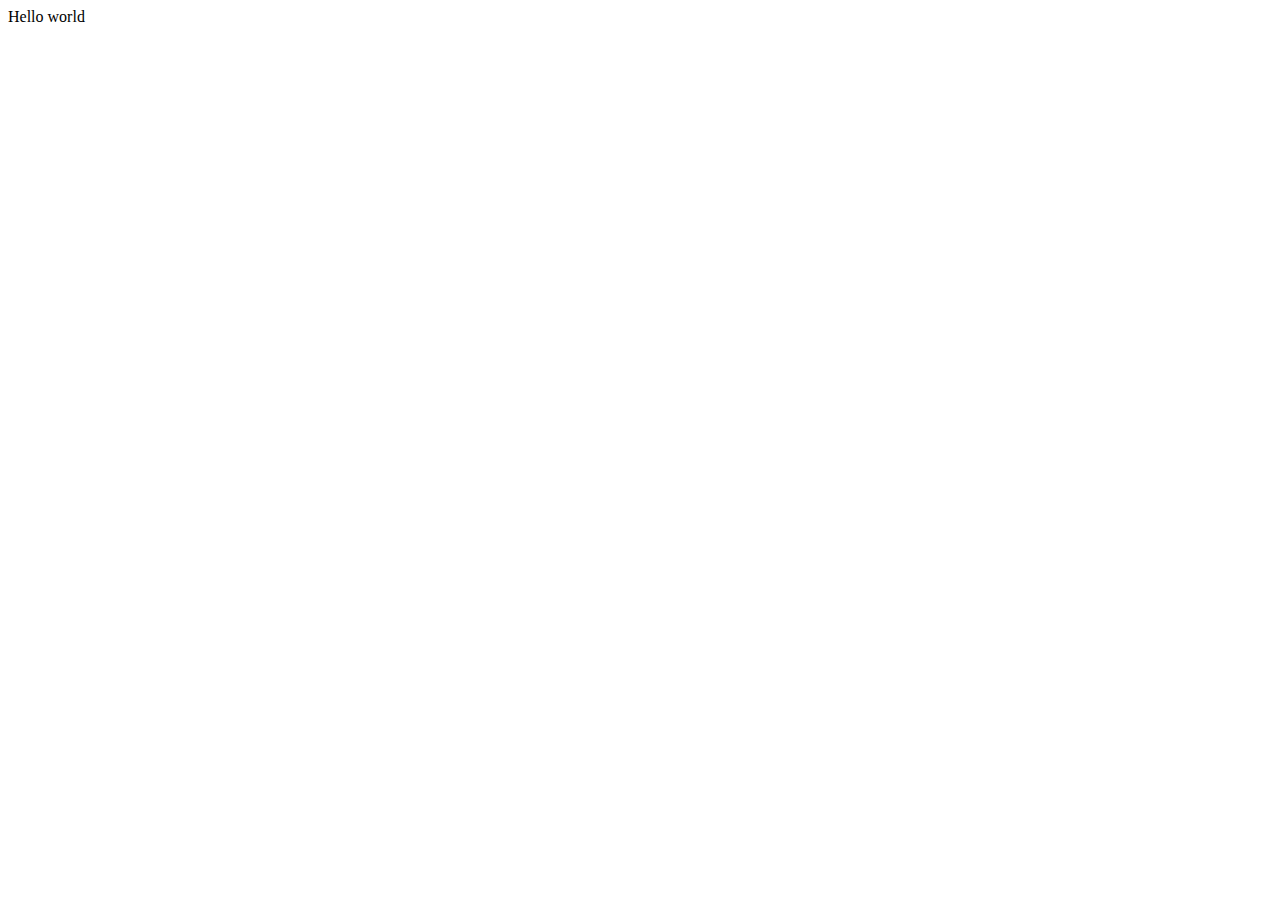
==== index.html @ 5987481b "Initial commit" ====
<!DOCTYPE html>
<html>

<head>
  <meta charset="utf-8">
  <meta name="viewport" content="width=device-width">
  <title>replit</title>
  <link href="style.css" rel="stylesheet" type="text/css" />
</head>

<body>
  Hello world
  <script src="script.js"></script>

  <!--
  This script places a badge on your repl's full-browser view back to your repl's cover
  page. Try various colors for the theme: dark, light, red, orange, yellow, lime, green,
  teal, blue, blurple, magenta, pink!
  -->
  <script src="https://replit.com/public/js/replit-badge-v2.js" theme="dark" position="bottom-right"></script>
</body>

</html>
---- style.css ----
html {
  height: 100%;
  width: 100%;
}
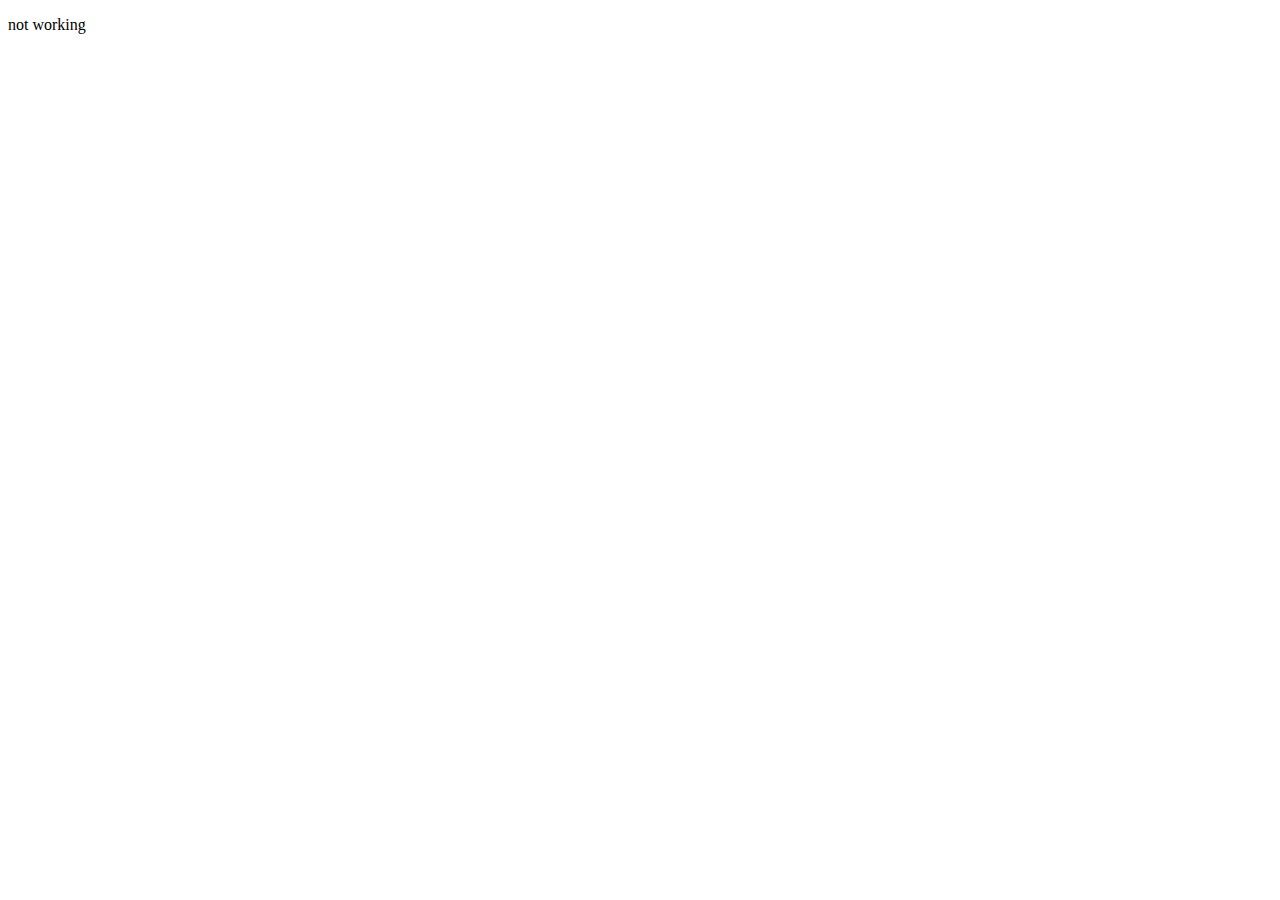
==== commit 990dd162: "edited index.html" ====
--- a/index.html
+++ b/index.html
@@ -9,15 +9,7 @@
 </head>
 
 <body>
-  Hello world
-  <script src="script.js"></script>
-
-  <!--
-  This script places a badge on your repl's full-browser view back to your repl's cover
-  page. Try various colors for the theme: dark, light, red, orange, yellow, lime, green,
-  teal, blue, blurple, magenta, pink!
-  -->
-  <script src="https://replit.com/public/js/replit-badge-v2.js" theme="dark" position="bottom-right"></script>
+  <p>not working</p>
 </body>
 
 </html>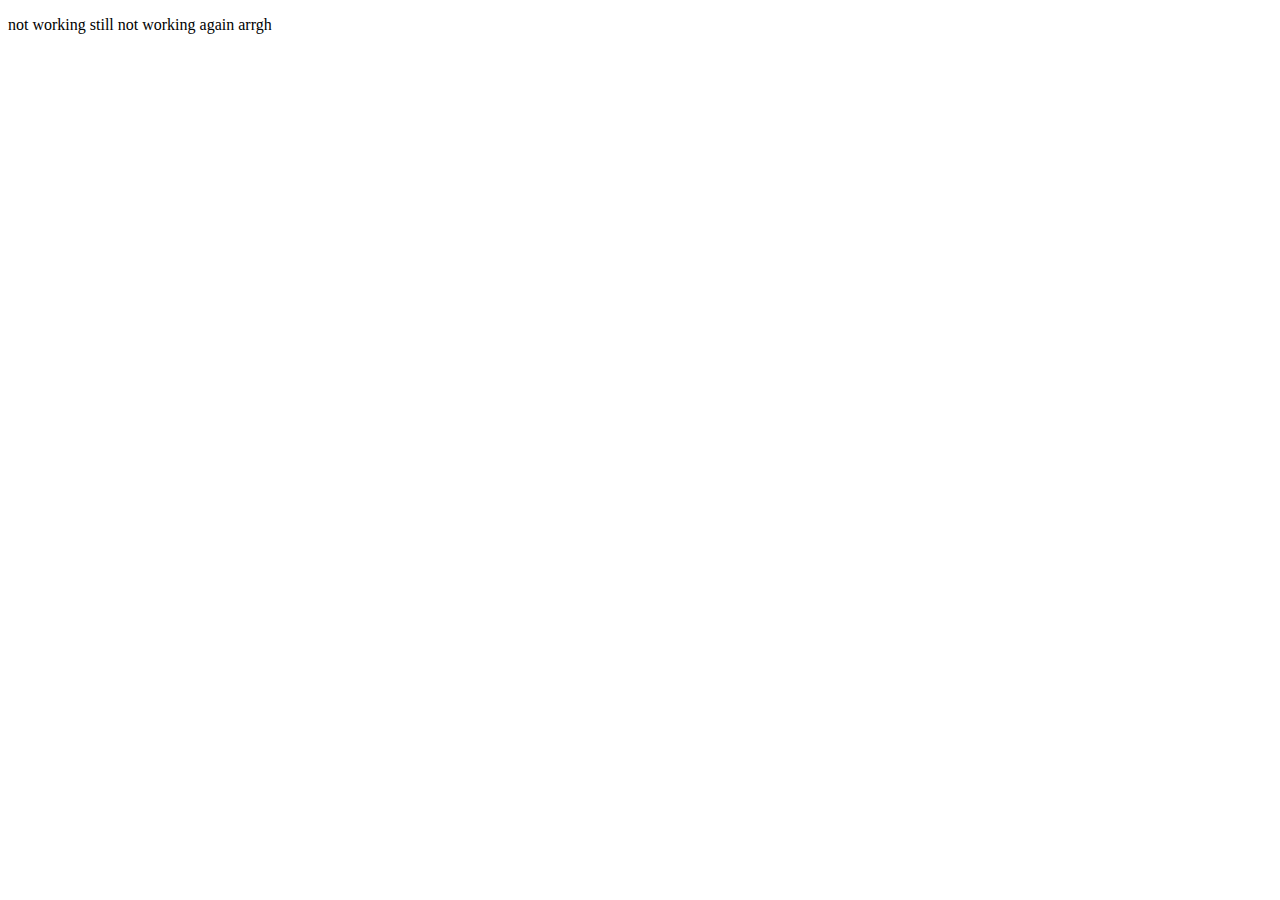
==== commit fdb2b686: "edited paragraph tag" ====
--- a/index.html
+++ b/index.html
@@ -9,7 +9,7 @@
 </head>
 
 <body>
-  <p>not working</p>
+  <p>not working still not working again arrgh</p>
 </body>
 
 </html>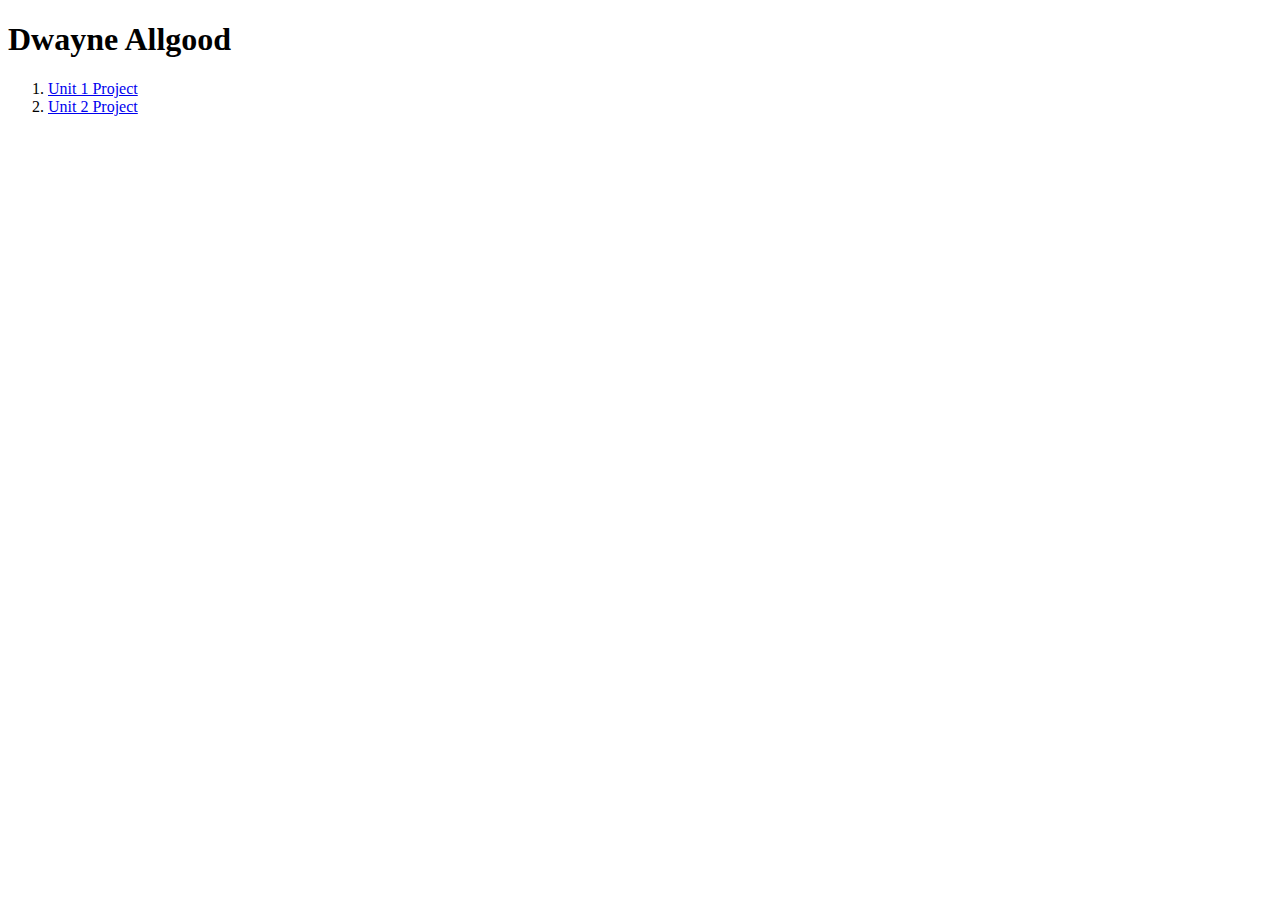
==== commit 83130a81: "Edited index.html. Added H1 heading and ol tag with nested li items." ====
--- a/index.html
+++ b/index.html
@@ -9,7 +9,14 @@
 </head>
 
 <body>
-  <p>not working still not working again arrgh</p>
+  
+  <h1>Dwayne Allgood</h1>
+  
+  <ol>
+    <li><a href="unit1/index.html">Unit 1 Project</a></li>
+    <li><a href="unit2/index.html">Unit 2 Project</a></li>
+  </ol>
+  
 </body>
 
 </html>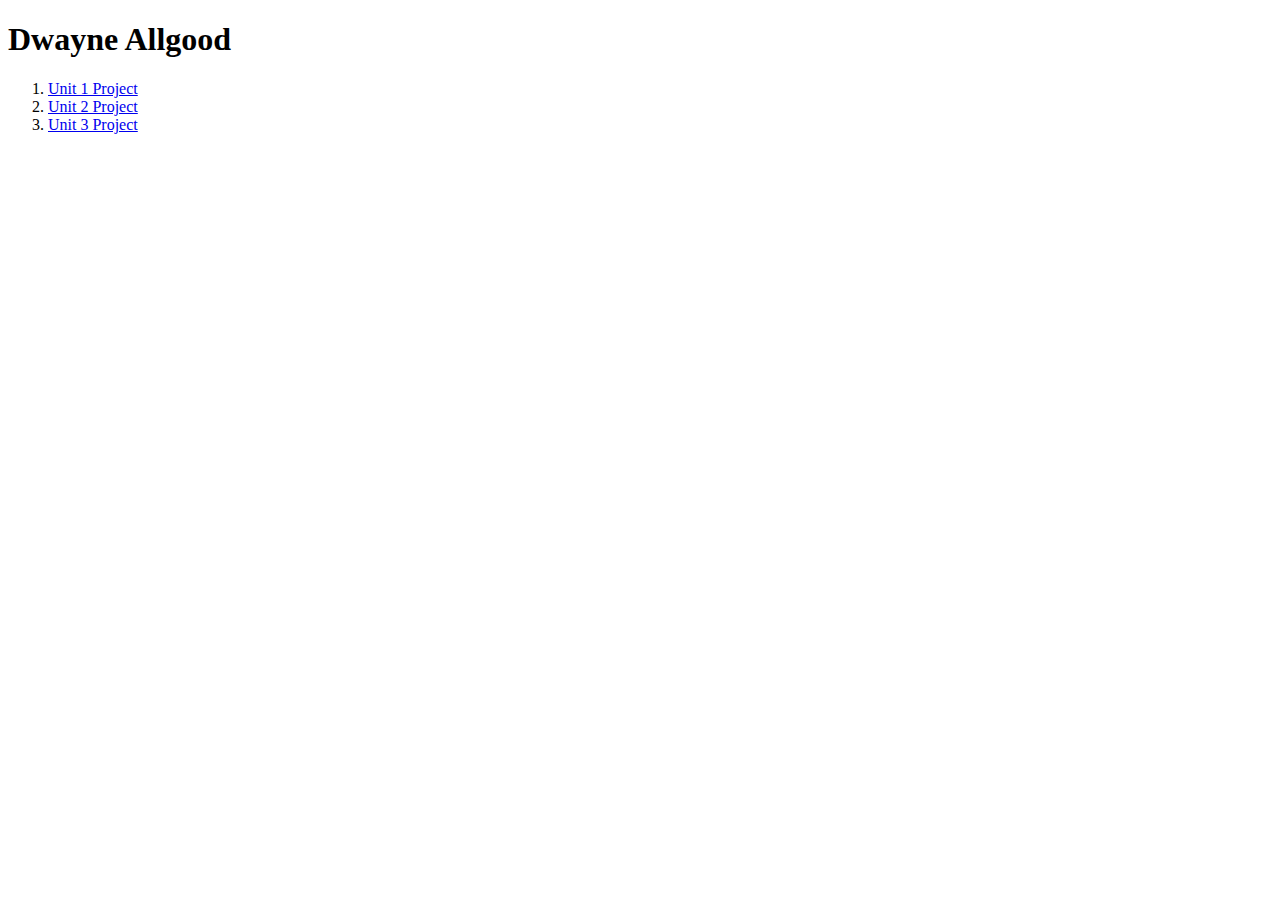
==== commit feb07253: "edit unit3 index.html" ====
--- a/index.html
+++ b/index.html
@@ -4,7 +4,7 @@
 <head>
   <meta charset="utf-8">
   <meta name="viewport" content="width=device-width">
-  <title>replit</title>
+  <title>Dwayne Allgood GitHub</title>
   <link href="style.css" rel="stylesheet" type="text/css" />
 </head>
 
@@ -15,6 +15,7 @@
   <ol>
     <li><a href="unit1/index.html">Unit 1 Project</a></li>
     <li><a href="unit2/index.html">Unit 2 Project</a></li>
+    <li><a href="unit3/index.html">Unit 3 Project</a></li>
   </ol>
   
 </body>
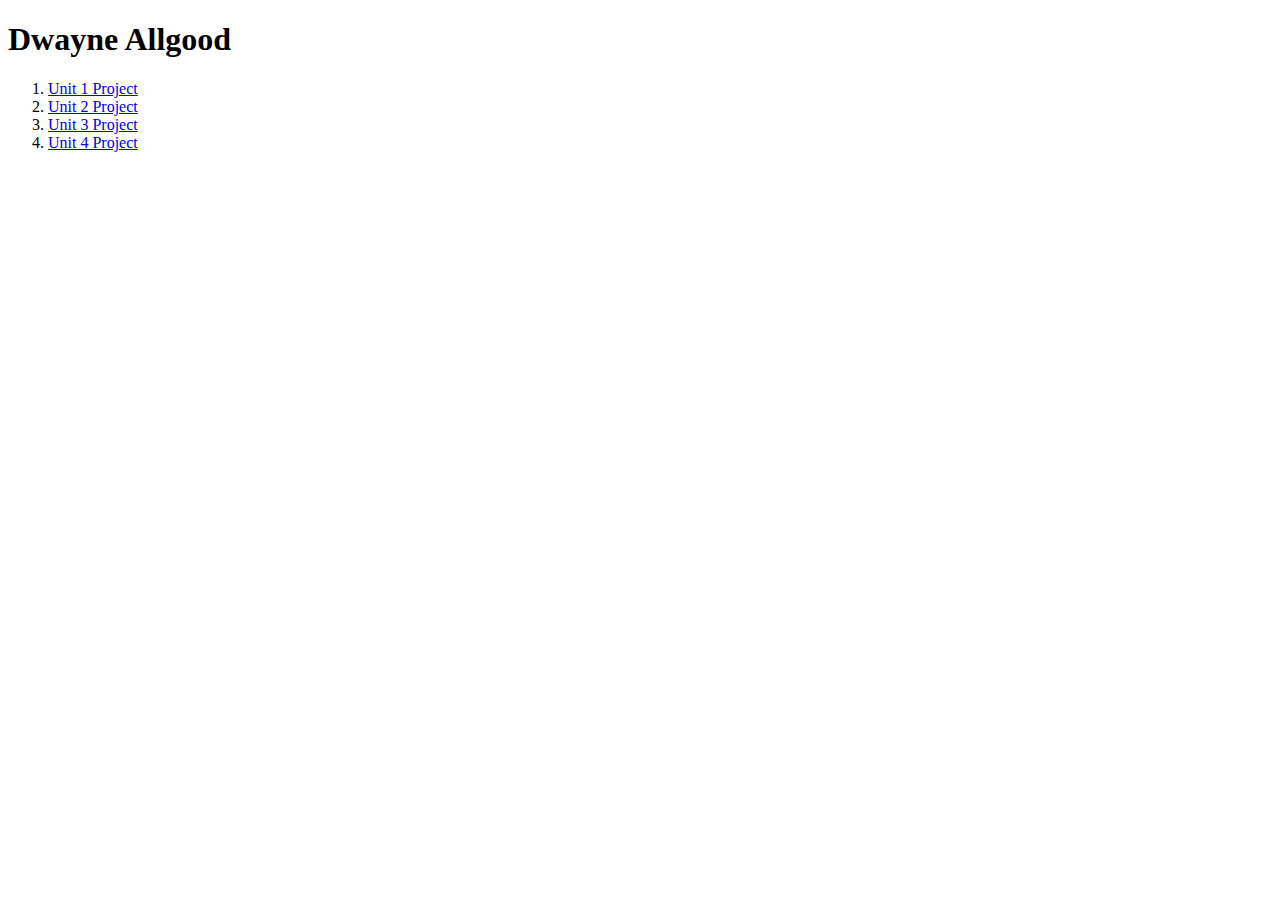
==== commit b08a8b39: "editted index.html added unit4" ====
--- a/index.html
+++ b/index.html
@@ -9,15 +9,16 @@
 </head>
 
 <body>
-  
+
   <h1>Dwayne Allgood</h1>
-  
+
   <ol>
     <li><a href="unit1/index.html">Unit 1 Project</a></li>
     <li><a href="unit2/index.html">Unit 2 Project</a></li>
     <li><a href="unit3/index.html">Unit 3 Project</a></li>
+    <li><a href="unit4/index.html">Unit 4 Project</a></li>
   </ol>
-  
+
 </body>
 
 </html>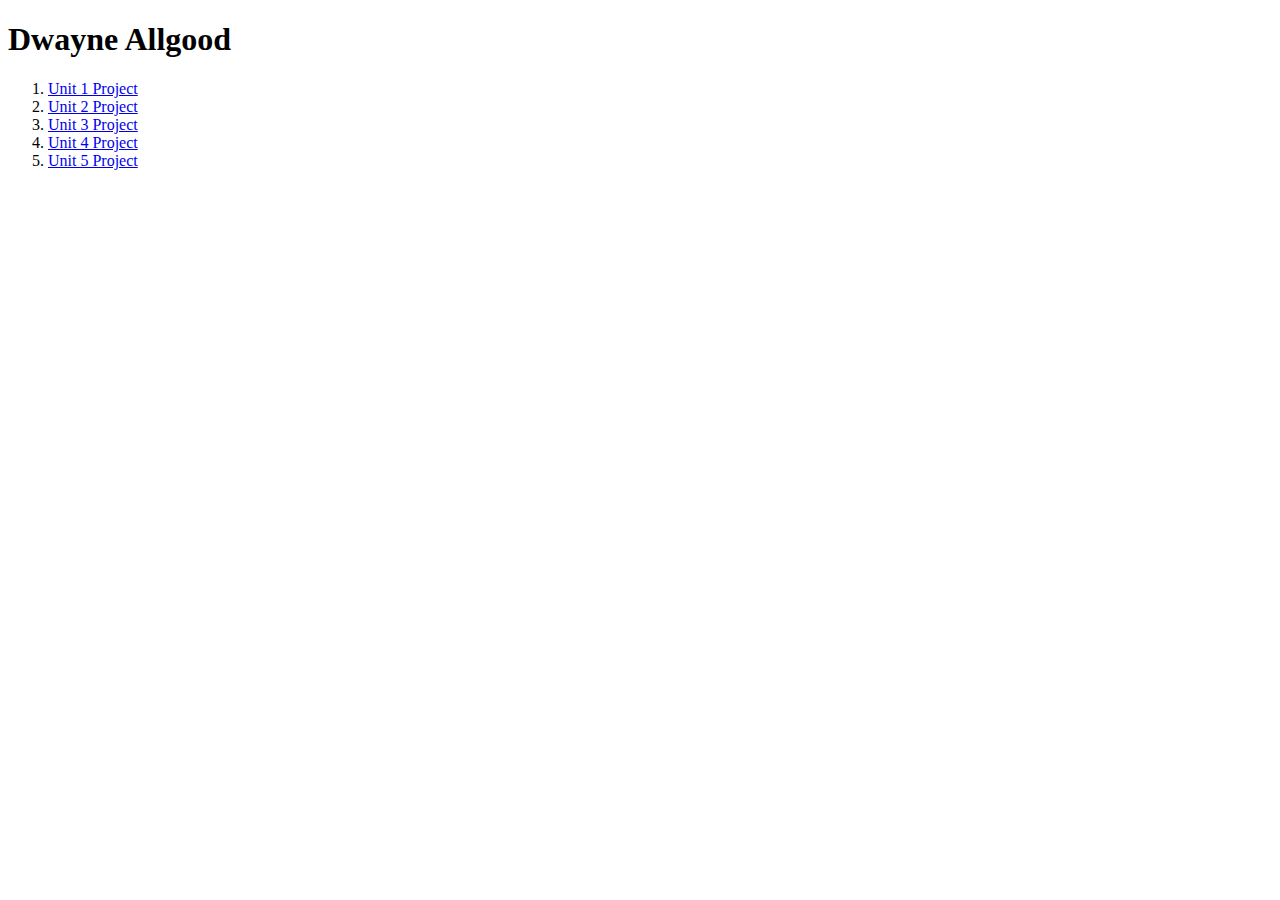
==== commit b7c9a50a: "added unit5 project floder" ====
--- a/index.html
+++ b/index.html
@@ -17,6 +17,7 @@
     <li><a href="unit2/index.html">Unit 2 Project</a></li>
     <li><a href="unit3/index.html">Unit 3 Project</a></li>
     <li><a href="unit4/index.html">Unit 4 Project</a></li>
+    <li><a href="unit5project/index.html">Unit 5 Project</a></li>
   </ol>
 
 </body>
